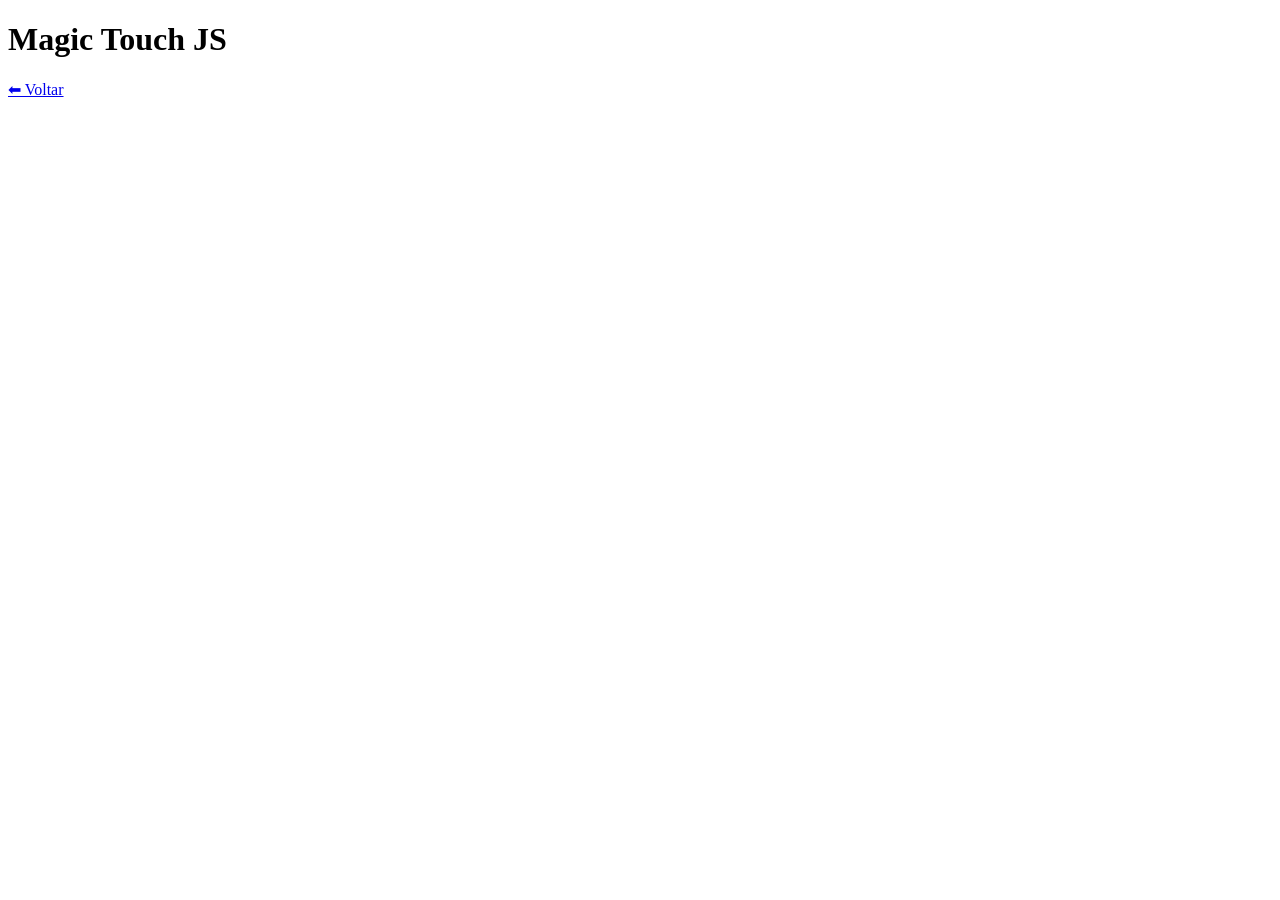
==== pages/game.html @ 834afa54 "feat: Mudança na configuração de pastas" ====
<!DOCTYPE html>
<html lang="pt-BR">
<head>
    <meta charset="UTF-8">
    <meta name="viewport" content="width=device-width, initial-scale=1.0">
    <title>Magic Touch JS</title>

    <link rel="stylesheet" href="../Styles/style.css">
</head>
<body>

    <header class="game-header">
        <h1>Magic Touch JS</h1>

        <a href="../index.html" class="back-button">
            ⬅ Voltar
        </a>
    </header>

    <main class="game-container">

        <canvas id="gameCanvas" width="1280" height="720">
            Seu navegador não suporta Canvas.
        </canvas>

    </main>

    <script type="module" src="../Script/main.js"></script>

</body>
</html>
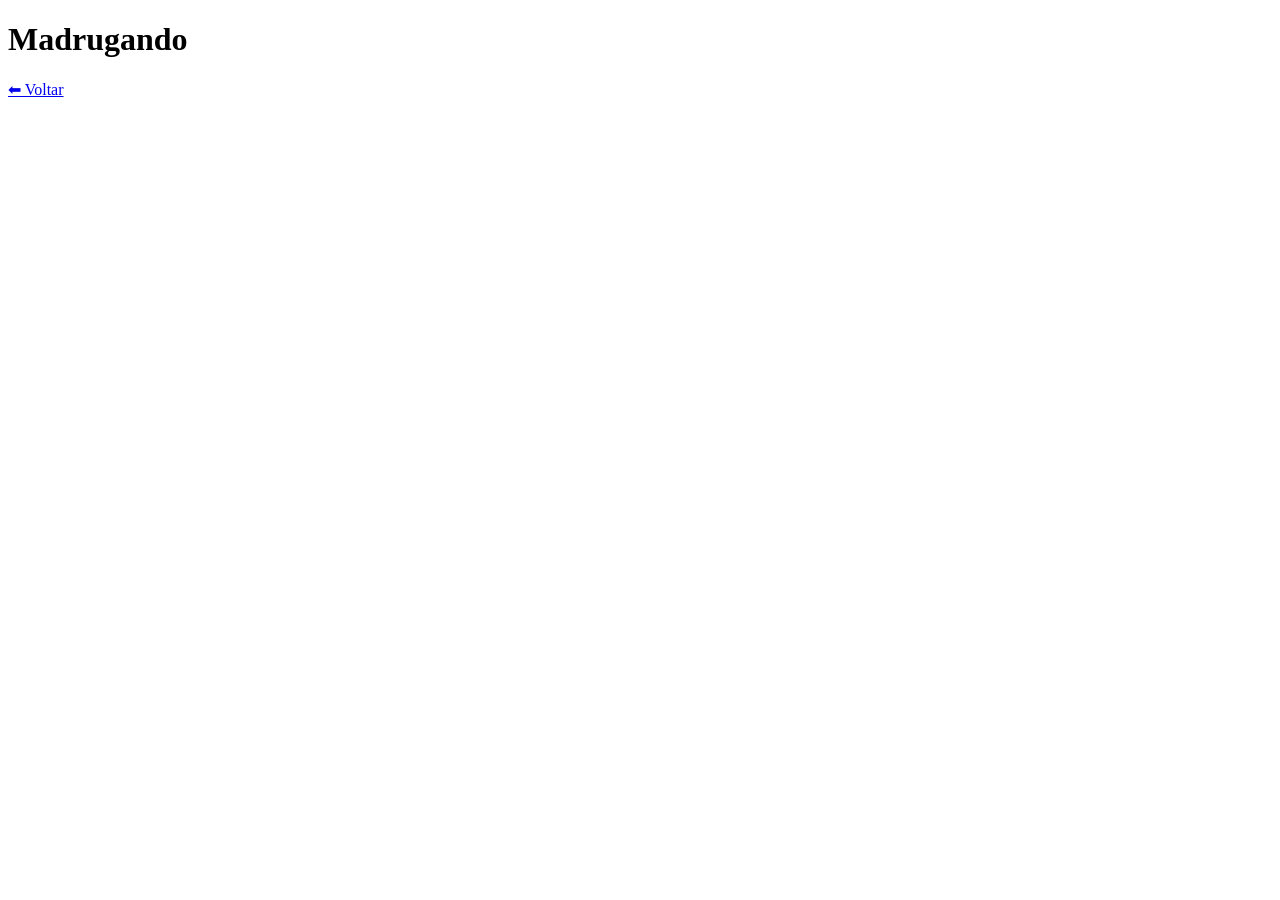
==== commit 6e77c6f6: "feat: Organização do game.html" ====
--- a/pages/game.html
+++ b/pages/game.html
@@ -1,31 +1,49 @@
 <!DOCTYPE html>
 <html lang="pt-BR">
+
 <head>
     <meta charset="UTF-8">
     <meta name="viewport" content="width=device-width, initial-scale=1.0">
-    <title>Magic Touch JS</title>
+
+    <title>Madrugando</title>
 
     <link rel="stylesheet" href="../Styles/style.css">
 </head>
+
 <body>
 
+    <!-- Cabeçalho -->
     <header class="game-header">
-        <h1>Magic Touch JS</h1>
 
-        <a href="../index.html" class="back-button">
-            ⬅ Voltar
-        </a>
+        <h1 class="game-title">Madrugando</h1>
+
+        <nav class="game-navigation">
+            <a href="../index.html" class="back-button">
+                ⬅ Voltar
+            </a>
+        </nav>
+
     </header>
 
+    <!-- Conteúdo principal -->
     <main class="game-container">
 
-        <canvas id="gameCanvas" width="1280" height="720">
-            Seu navegador não suporta Canvas.
-        </canvas>
+        <section class="game-area">
+
+            <canvas
+                id="gameCanvas"
+                width="1280"
+                height="720">
+                Seu navegador não suporta Canvas.
+            </canvas>
+
+        </section>
 
     </main>
 
+    <!-- Scripts -->
     <script type="module" src="../Script/main.js"></script>
 
 </body>
+
 </html>
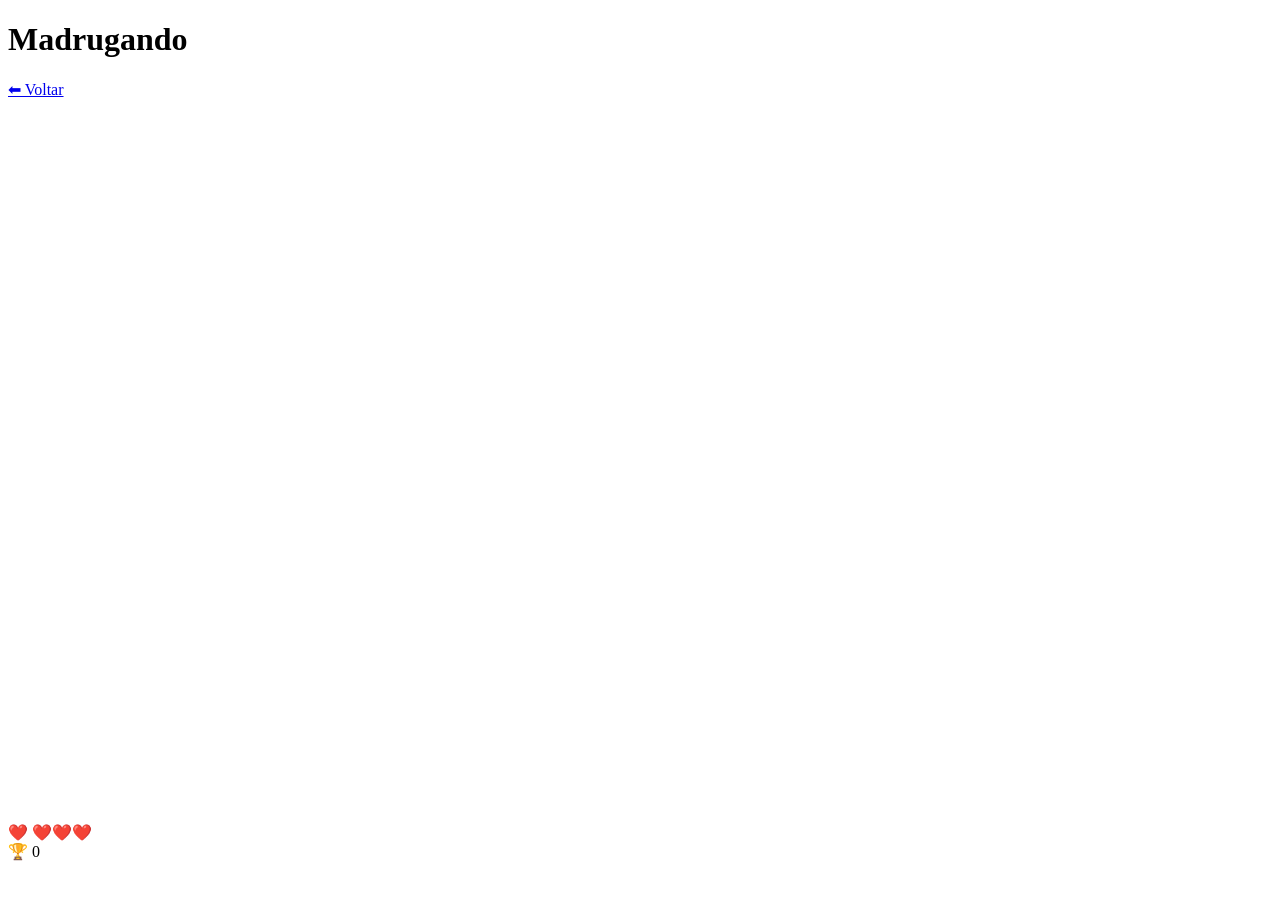
==== commit 8a028686: "Implementado o sistema de vida e o sistema de dano" ====
--- a/pages/game.html
+++ b/pages/game.html
@@ -14,7 +14,6 @@
 
     <!-- Cabeçalho -->
     <header class="game-header">
-
         <h1 class="game-title">Madrugando</h1>
 
         <nav class="game-navigation">
@@ -22,27 +21,31 @@
                 ⬅ Voltar
             </a>
         </nav>
-
     </header>
 
-    <!-- Conteúdo principal -->
+    <!-- Área do jogo -->
     <main class="game-container">
 
-        <section class="game-area">
-
-            <canvas
-                id="gameCanvas"
-                width="1280"
-                height="720">
-                Seu navegador não suporta Canvas.
-            </canvas>
-
-        </section>
+        <canvas id="gameCanvas" class="game-canvas" width="1280" height="720">
+            Seu navegador não suporta Canvas.
+        </canvas>
 
     </main>
+    <div id="hud">
+
+        <div class="hud-box">
+            <span>❤️</span>
+            <span id="lives">❤️❤️❤️</span>
+        </div>
+
+        <div class="hud-box">
+            🏆 <span id="score">0</span>
+        </div>
+
+    </div>
 
     <!-- Scripts -->
-    <script type="module" src="../Script/main.js"></script>
+    <script type="module" src="../scripts/main.js"></script>
 
 </body>
 
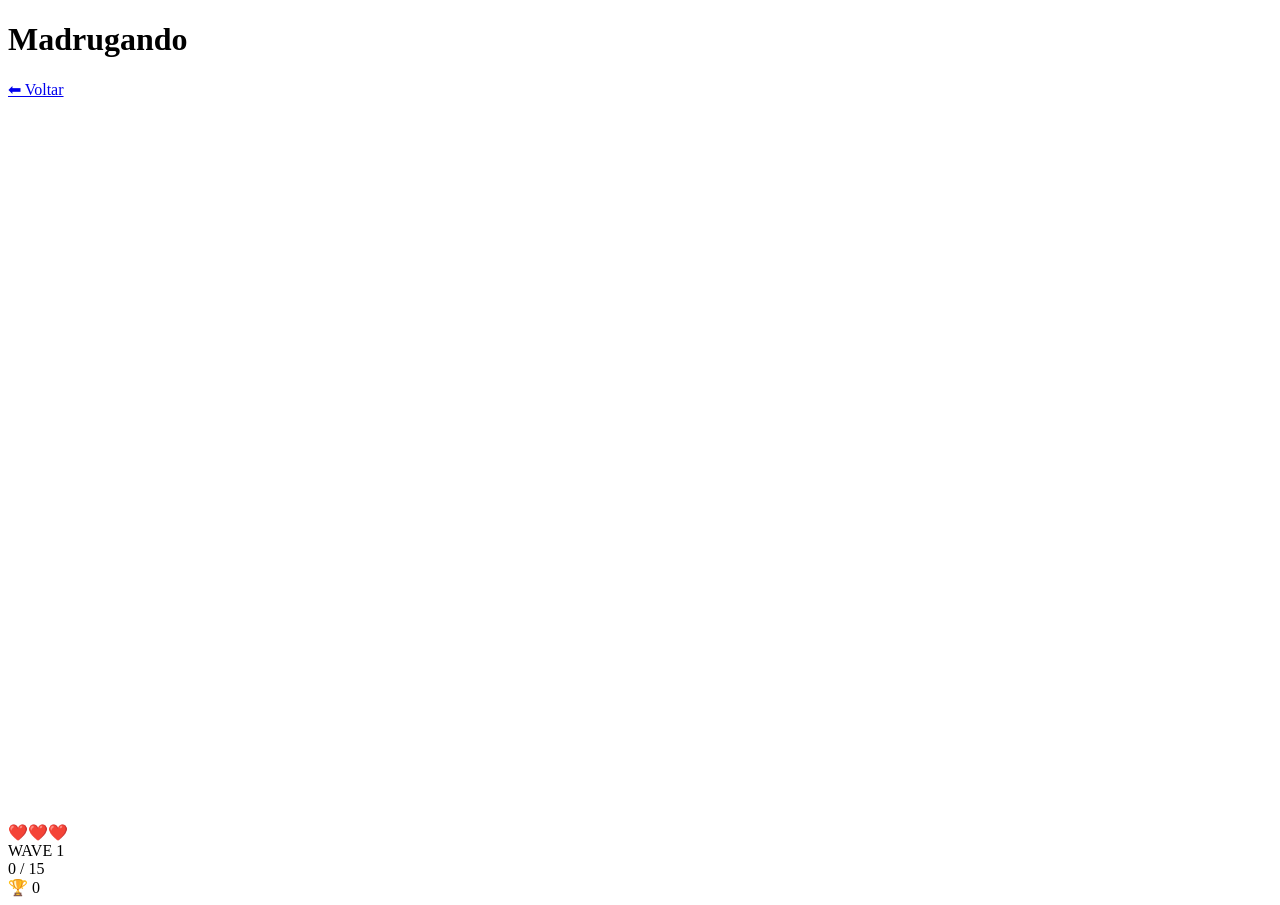
==== commit e5b4d134: "Implementado o sistema de waves e um contador de waves" ====
--- a/pages/game.html
+++ b/pages/game.html
@@ -30,20 +30,35 @@
             Seu navegador não suporta Canvas.
         </canvas>
 
-    </main>
-    <div id="hud">
+        <div id="hud">
 
-        <div class="hud-box">
-            <span>❤️</span>
-            <span id="lives">❤️❤️❤️</span>
+            <div class="hud-box">
+                <span id="lives">❤️❤️❤️</span>
+            </div>
+
+            <div id="wave-progress">
+
+                <div id="wave-number">
+                    WAVE 1
+                </div>
+
+                <div id="progress-bar">
+                    <div id="progress-fill"></div>
+                </div>
+
+                <div id="progress-text">
+                    0 / 15
+                </div>
+
+            </div>
+
+            <div class="hud-box">
+                🏆 <span id="score">0</span>
+            </div>
+
         </div>
 
-        <div class="hud-box">
-            🏆 <span id="score">0</span>
-        </div>
-
-    </div>
-
+    </main>
     <!-- Scripts -->
     <script type="module" src="../scripts/main.js"></script>
 
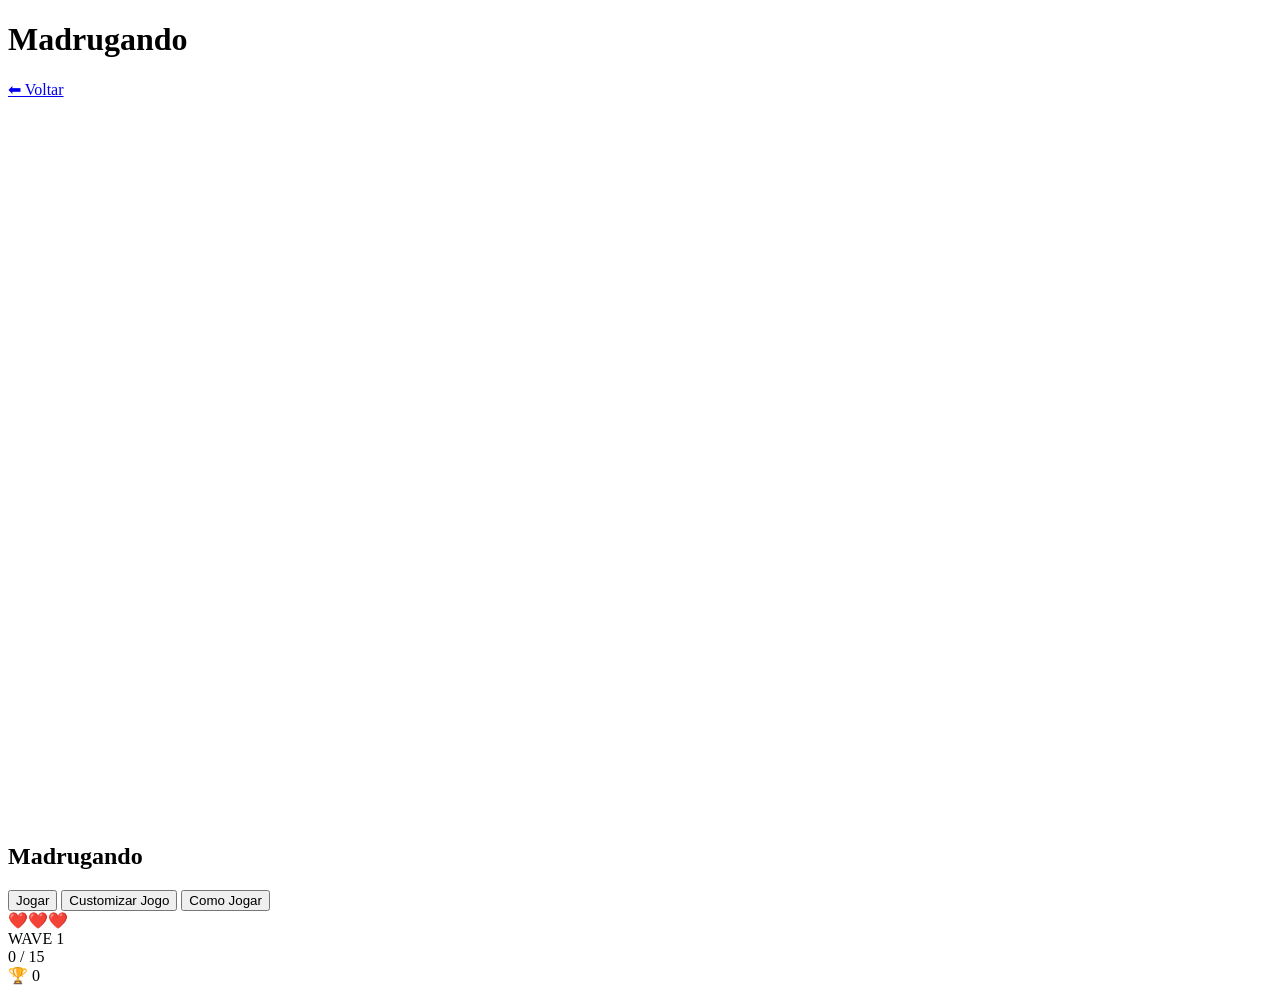
==== commit 25dc1093: "feat: divisão do css em partes menores e modulaveis. Adição de menu inicial" ====
--- a/pages/game.html
+++ b/pages/game.html
@@ -2,39 +2,98 @@
 <html lang="pt-BR">
 
 <head>
+
     <meta charset="UTF-8">
-    <meta name="viewport" content="width=device-width, initial-scale=1.0">
+
+    <meta
+        name="viewport"
+        content="width=device-width, initial-scale=1.0">
 
     <title>Madrugando</title>
 
-    <link rel="stylesheet" href="../Styles/style.css">
+    <link rel="stylesheet" href="../Styles/base.css">
+    <link rel="stylesheet" href="../Styles/header.css">
+    <link rel="stylesheet" href="../Styles/game.css">
+    <link rel="stylesheet" href="../Styles/hud.css">
+    <link rel="stylesheet" href="../Styles/menu.css">
+
 </head>
+
 
 <body>
 
-    <!-- Cabeçalho -->
     <header class="game-header">
-        <h1 class="game-title">Madrugando</h1>
+
+        <h1 class="game-title">
+            Madrugando
+        </h1>
+
 
         <nav class="game-navigation">
-            <a href="../index.html" class="back-button">
+
+            <a
+                href="../index.html"
+                class="back-button">
+
                 ⬅ Voltar
+
             </a>
+
         </nav>
+
     </header>
 
-    <!-- Área do jogo -->
+
     <main class="game-container">
 
-        <canvas id="gameCanvas" class="game-canvas" width="1280" height="720">
+
+        <canvas
+            id="gameCanvas"
+            class="game-canvas"
+            width="1280"
+            height="720">
+
             Seu navegador não suporta Canvas.
+
         </canvas>
+
+
+        <div id="game-menu">
+
+            <div class="menu-content">
+
+                <h2>Madrugando</h2>
+
+
+                <button id="play-button">
+                    Jogar
+                </button>
+
+
+                <button id="customize-button">
+                    Customizar Jogo
+                </button>
+
+
+                <button id="how-to-play-button">
+                    Como Jogar
+                </button>
+
+            </div>
+
+        </div>
+
 
         <div id="hud">
 
             <div class="hud-box">
-                <span id="lives">❤️❤️❤️</span>
+
+                <span id="lives">
+                    ❤️❤️❤️
+                </span>
+
             </div>
+
 
             <div id="wave-progress">
 
@@ -42,9 +101,13 @@
                     WAVE 1
                 </div>
 
+
                 <div id="progress-bar">
+
                     <div id="progress-fill"></div>
+
                 </div>
+
 
                 <div id="progress-text">
                     0 / 15
@@ -52,15 +115,26 @@
 
             </div>
 
+
             <div class="hud-box">
-                🏆 <span id="score">0</span>
+
+                🏆
+                <span id="score">
+                    0
+                </span>
+
             </div>
 
         </div>
 
     </main>
-    <!-- Scripts -->
-    <script type="module" src="../scripts/main.js"></script>
+
+
+    <script
+        type="module"
+        src="../scripts/main.js">
+    </script>
+
 
 </body>
 
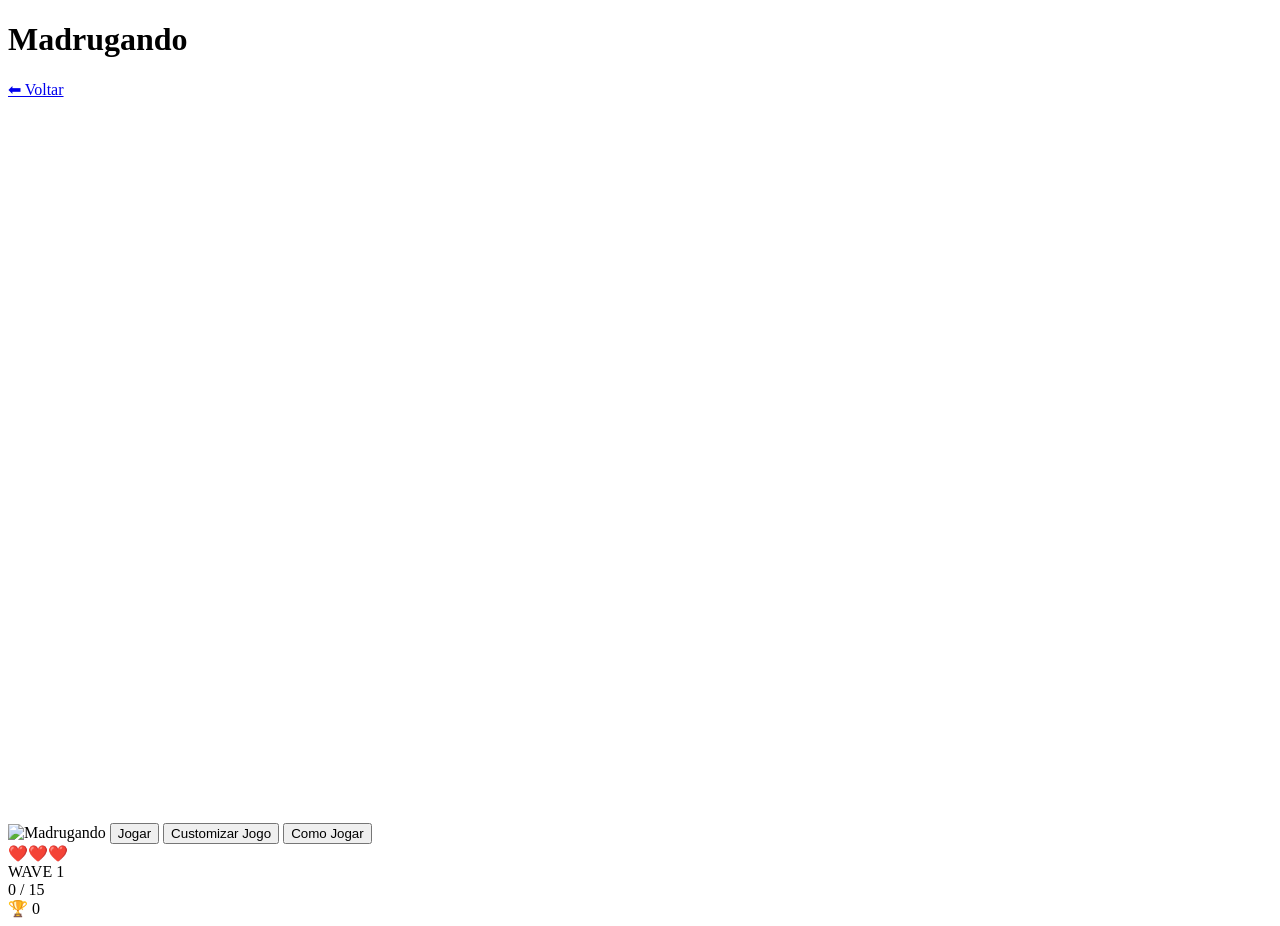
==== commit 3f1d77bd: "feat: Adição de logo no menu inicial" ====
--- a/pages/game.html
+++ b/pages/game.html
@@ -62,7 +62,11 @@
 
             <div class="menu-content">
 
-                <h2>Madrugando</h2>
+                <img
+                src="../assets/images/logo.png"
+                alt="Madrugando"
+                class="game-logo"
+        >
 
 
                 <button id="play-button">
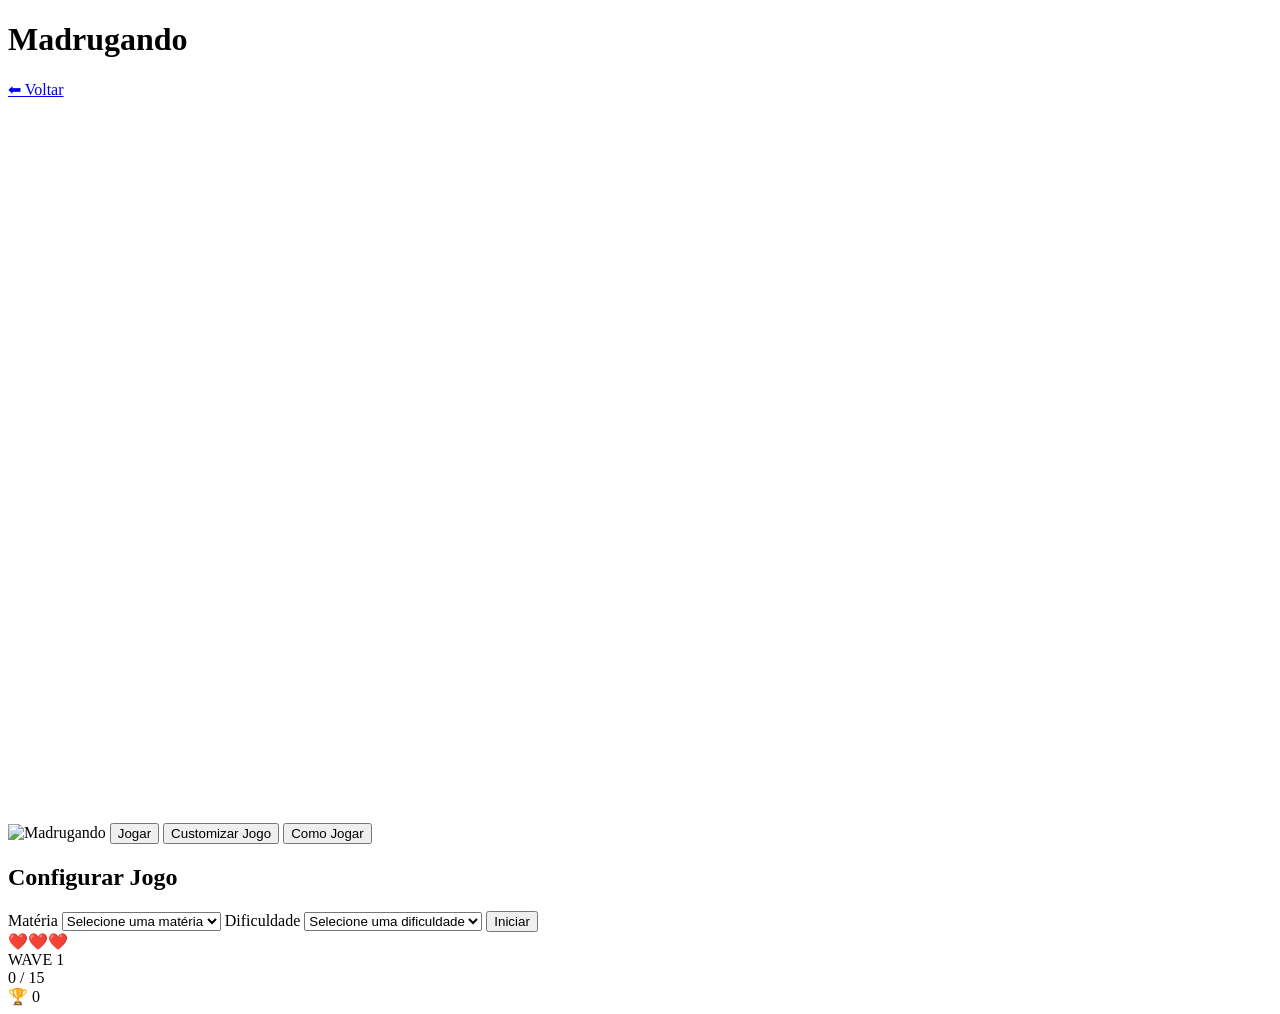
==== commit 3c9a5df3: "feat: Adição de tela de game config, criação de componente de botão de voltar, modificações no siste" ====
--- a/pages/game.html
+++ b/pages/game.html
@@ -60,32 +60,100 @@
 
         <div id="game-menu">
 
-            <div class="menu-content">
-
-                <img
+            <div id="main-menu" class="menu-content">
+
+            <img
                 src="../assets/images/logo.png"
                 alt="Madrugando"
                 class="game-logo"
-        >
-
-
-                <button id="play-button">
-                    Jogar
-                </button>
-
-
-                <button id="customize-button">
-                    Customizar Jogo
-                </button>
-
-
-                <button id="how-to-play-button">
-                    Como Jogar
-                </button>
-
-            </div>
+            >
+
+            <button id="play-button">
+                Jogar
+            </button>
+
+            <button id="customize-button">
+                Customizar Jogo
+            </button>
+
+            <button id="how-to-play-button">
+                Como Jogar
+            </button>
 
         </div>
+
+
+        <div id="game-config" class="menu-content">
+
+            <back-button></back-button>
+
+            <h2 data-text="Configurar Jogo">Configurar Jogo</h2>
+
+            <label for="subject-select">
+                Matéria
+            </label>
+
+            <select id="subject-select">
+
+                <option value="" selected disabled>
+                    Selecione uma matéria
+                </option>
+
+                <option value="science">
+                    Ciências
+                </option>
+
+                <option value="english">
+                    Inglês
+                </option>
+
+                <option value="portuguese">
+                    Português
+                </option>
+
+                <option value="geography">
+                    Geografia
+                </option>
+
+                <option value="history">
+                    História
+                </option>
+
+            </select>
+
+
+            <label for="difficulty-select">
+                Dificuldade
+            </label>
+
+            <select id="difficulty-select">
+
+                <option value="" selected disabled>
+                    Selecione uma dificuldade
+                </option>
+
+                <option value="easy">
+                    Fácil
+                </option>
+
+                <option value="medium">
+                    Médio
+                </option>
+
+                <option value="hard">
+                    Difícil
+                </option>
+
+            </select>
+
+
+            <button id="start-game-button">
+                Iniciar
+            </button>
+
+        </div>
+
+    </div>
 
 
         <div id="hud">
